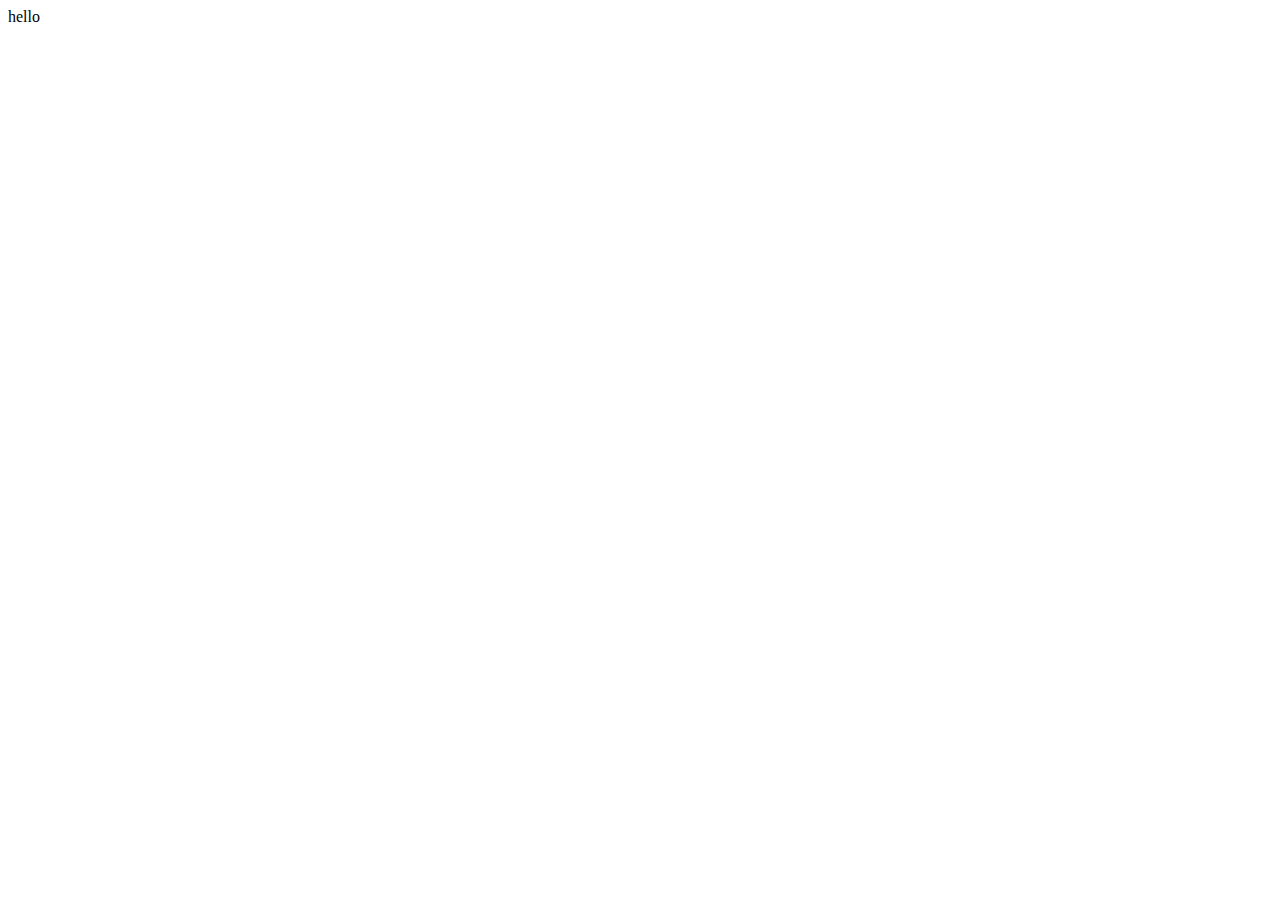
==== home.html @ 5c1ff25a "Add files via upload" ====
<!DOCTYPE html>
<html lang="en">
<head>
    <meta charset="UTF-8">
    <meta name="viewport" content="width=>, initial-scale=1.0">
    <title>Document</title>
</head>
<body>
    <p1>
        hello
    </p1>
</body>
</html>
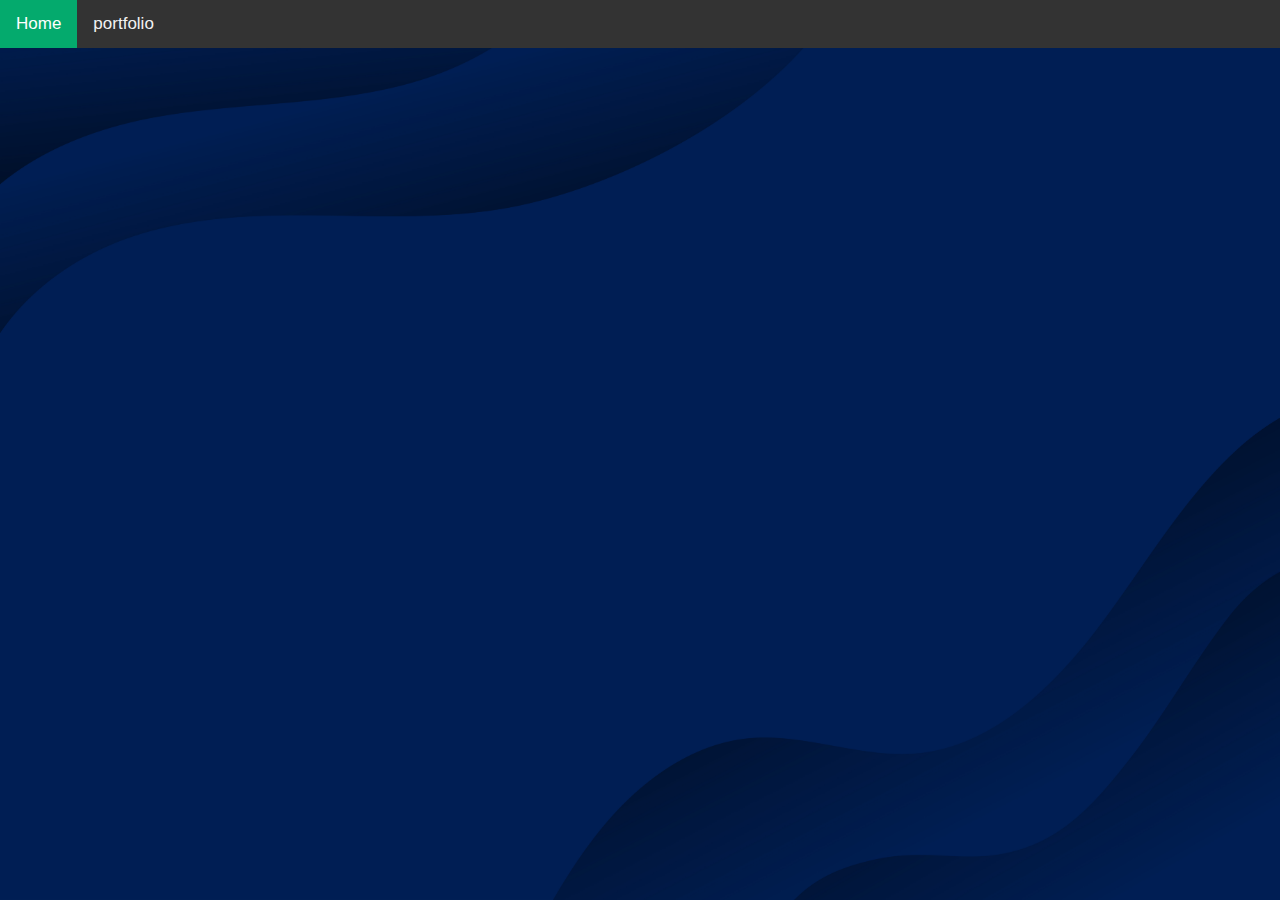
==== commit e6f7eff8: "changed home.html" ====
--- a/home.html
+++ b/home.html
@@ -1,13 +1,56 @@
 <!DOCTYPE html>
 <html lang="en">
 <head>
-    <meta charset="UTF-8">
-    <meta name="viewport" content="width=>, initial-scale=1.0">
-    <title>Document</title>
+  <meta name="viewport" content="width=device-width, initial-scale=1">
+  <meta charset="UTF-8" />
+  <meta http-equiv="X-UA-Compatible" content="IE=edge" />
+  <link href="main.css" rel="stylesheet" type="text/css">
+  <style>
+    body {
+  margin: 0;
+  font-family: Arial, Helvetica, sans-serif;
+}
+
+.topnav {
+  overflow: hidden;
+  background-color: #333;
+}
+
+.topnav a {
+  float: left;
+  color: #f2f2f2;
+  text-align: center;
+  padding: 14px 16px;
+  text-decoration: none;
+  font-size: 17px;
+}
+
+.topnav a:hover {
+  background-color: #ddd;
+  color: black;
+}
+
+.topnav a.active {
+  background-color: #04AA6D;
+  color: white;
+}
+    body{
+      background-image:url('bg2.jpg');
+      background-repeat:no-repeat;
+      background-attachment:fixed;
+      background-size:100% 100%;
+    }
+  </style>
 </head>
 <body>
-    <p1>
-        hello
-    </p1>
+  <p1>
+    
+  </p1>
+  <div class="topnav">
+    <a class="active" href="#home">Home</a>
+    <a href="home.html">portfolio</a>
+
+  </div>
+
 </body>
 </html>--- a/main.css
+++ b/main.css
@@ -0,0 +1,62 @@
+.button {
+  background-color: #cadbd5; /* Green */
+  border: none;
+  color: white;
+  padding: 15px 32px;
+  text-align: center;
+  text-decoration: none;
+  display: inline-block;
+  font-size: 16px;
+  border-radius:10px;
+}
+
+.container {
+  display: flex;
+  align-items: center;
+}
+
+form {
+  /* form styles go here */
+}
+
+button {
+  margin-left: 10px;
+  /* button styles go here */
+}
+
+.center {
+  border: 5px solid;
+  position: absolute;
+  top: 50%;
+  left: 50%;
+  transform: translate(-50%, -50%);
+  padding: 10px;
+}
+
+/* Add a black background color to the top navigation */
+.topnav {
+  background-color: #333;
+  overflow: hidden;
+}
+
+/* Style the links inside the navigation bar */
+.topnav a {
+  float: left;
+  color: #f2f2f2;
+  text-align: center;
+  padding: 14px 16px;
+  text-decoration: none;
+  font-size: 17px;
+}
+
+/* Change the color of links on hover */
+.topnav a:hover {
+  background-color: #ddd;
+  color: black;
+}
+
+/* Add a color to the active/current link */
+.topnav a.active {
+  background-color: #04AA6D;
+  color: white;
+}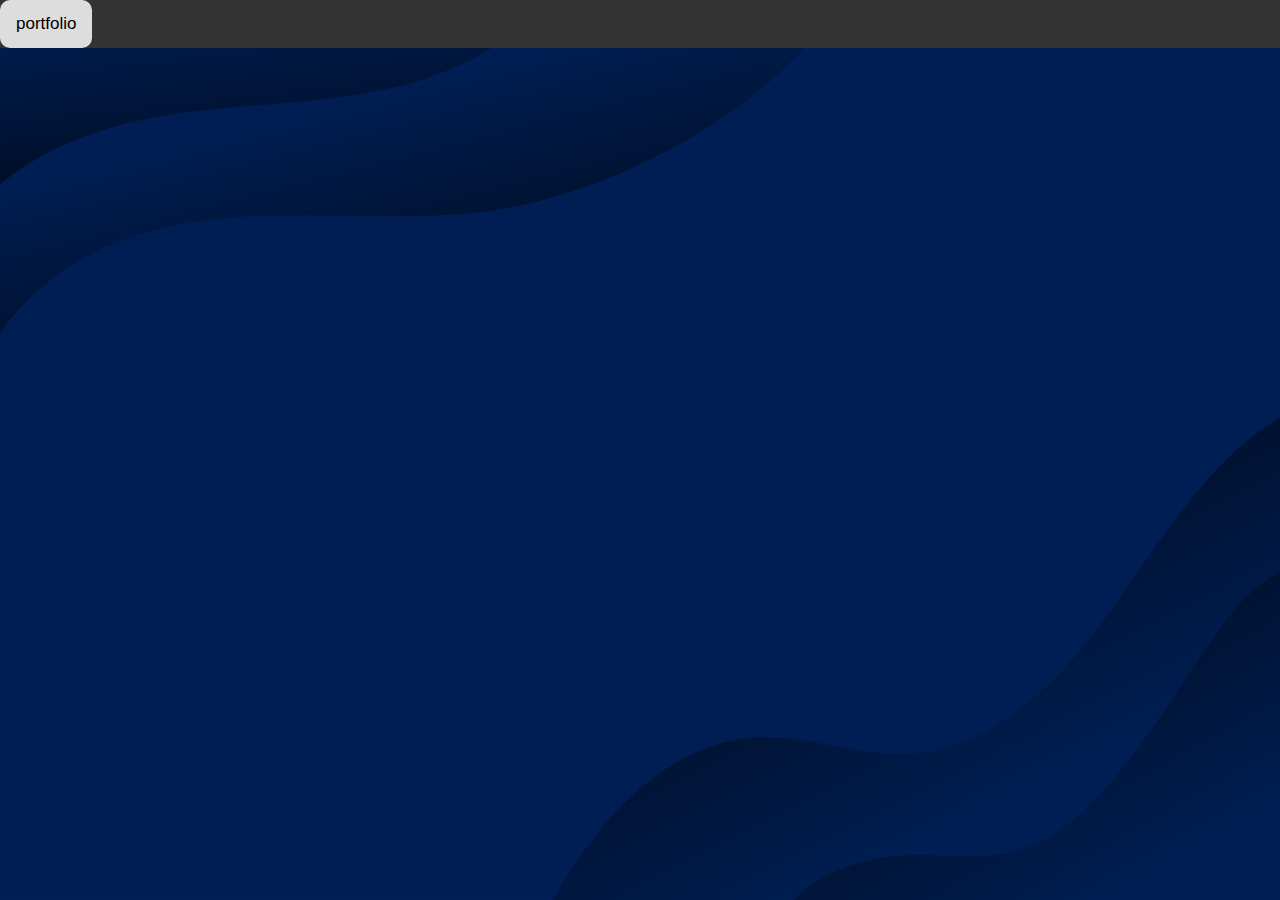
==== commit d81631aa: "update home.html" ====
--- a/home.html
+++ b/home.html
@@ -47,8 +47,7 @@
     
   </p1>
   <div class="topnav">
-    <a class="active" href="#home">Home</a>
-    <a href="home.html">portfolio</a>
+    <a href="index.html">portfolio</a>
 
   </div>
 
--- a/main.css
+++ b/main.css
@@ -53,6 +53,7 @@
 .topnav a:hover {
   background-color: #ddd;
   color: black;
+  border-radius: 10px;
 }
 
 /* Add a color to the active/current link */
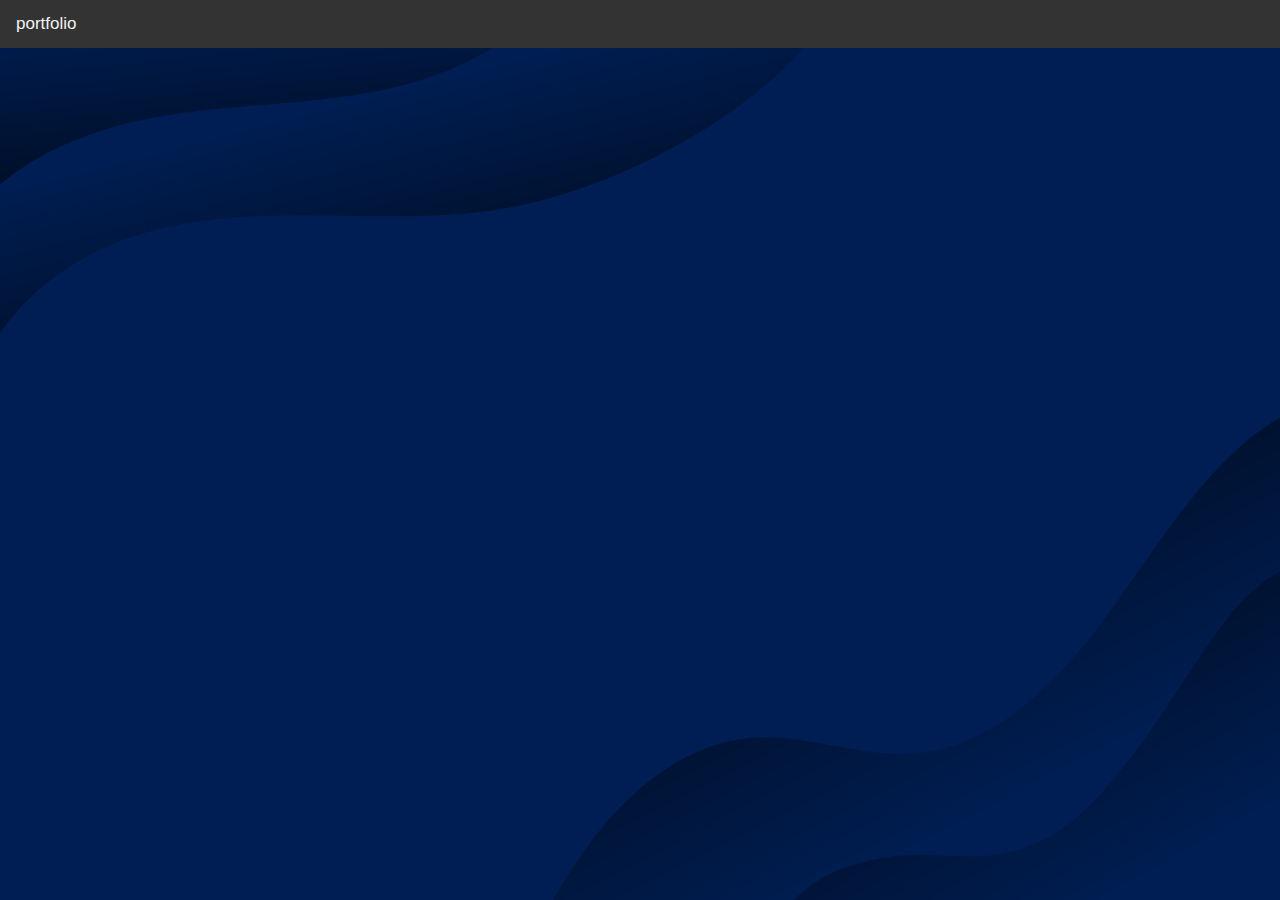
==== commit 52e72a74: "changed home.html" ====
--- a/home.html
+++ b/home.html
@@ -23,6 +23,7 @@
   padding: 14px 16px;
   text-decoration: none;
   font-size: 17px;
+  border-radius: 10px;
 }
 
 .topnav a:hover {
